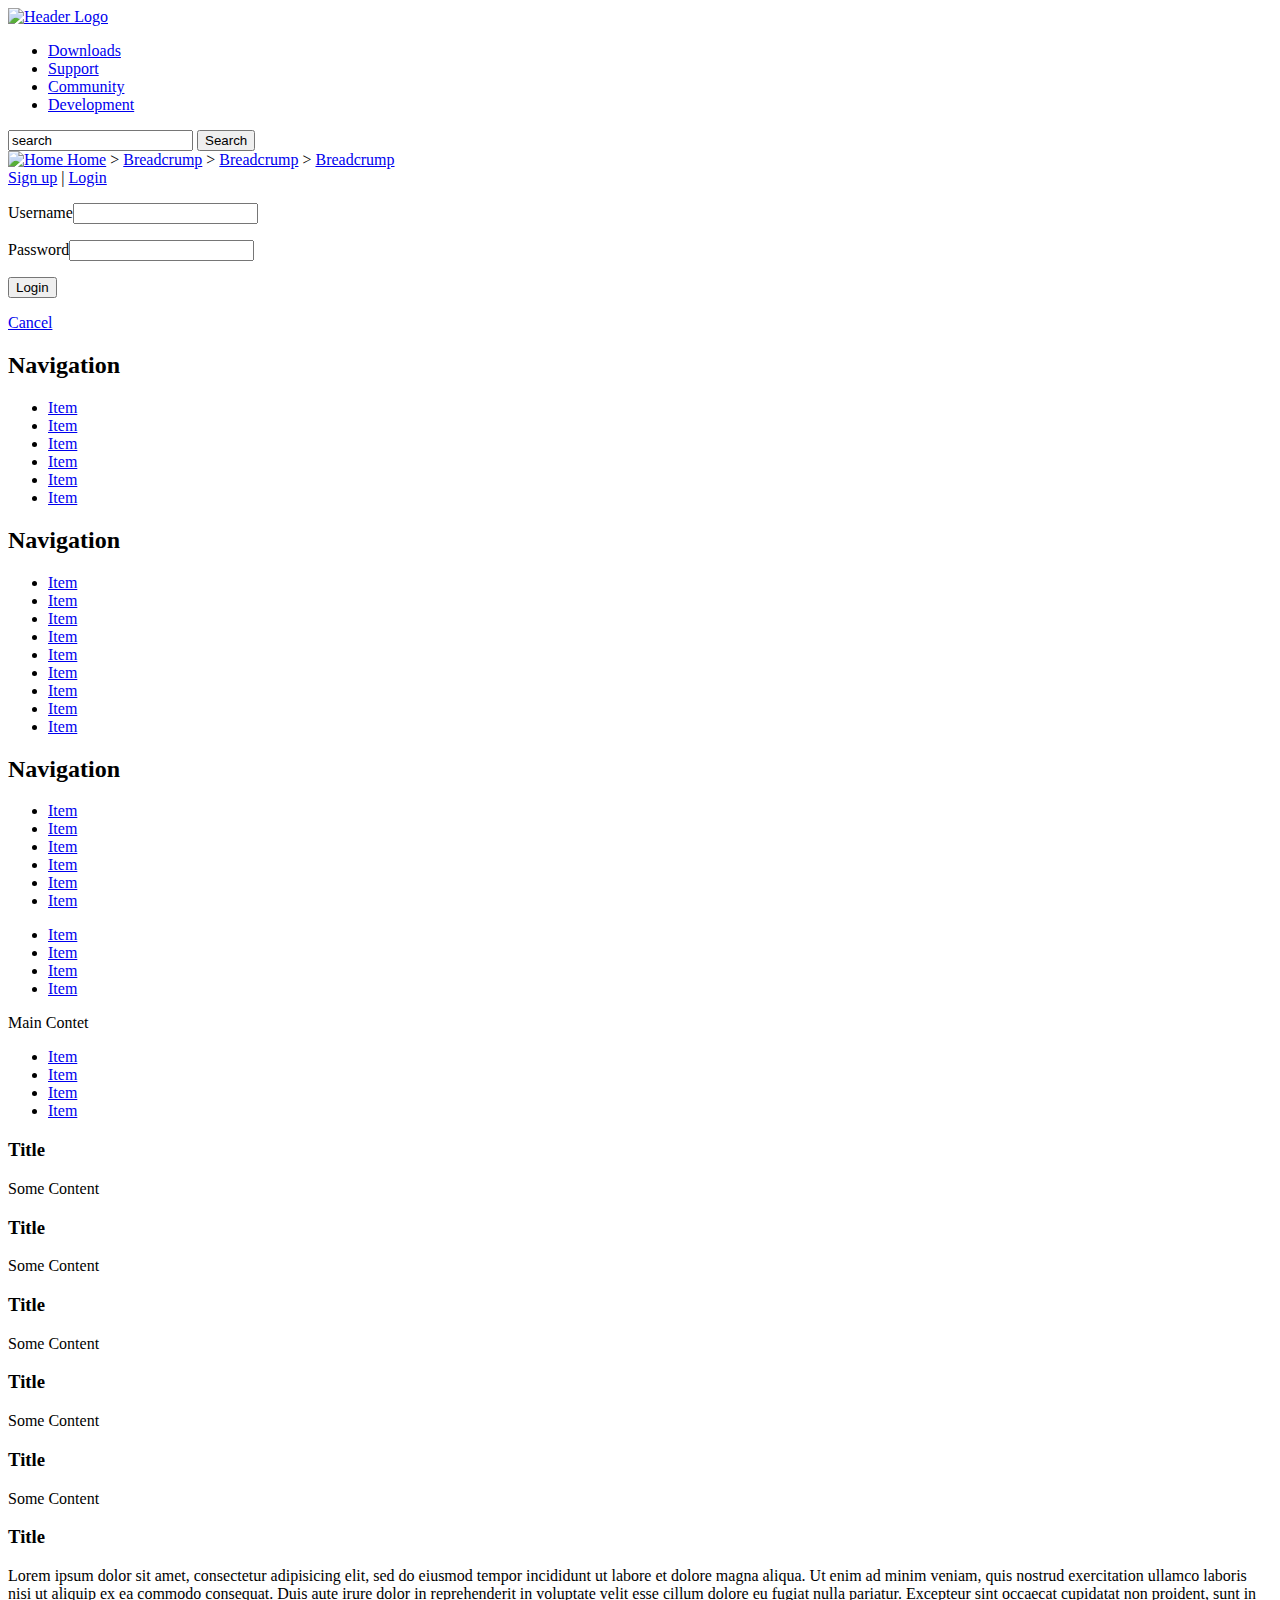
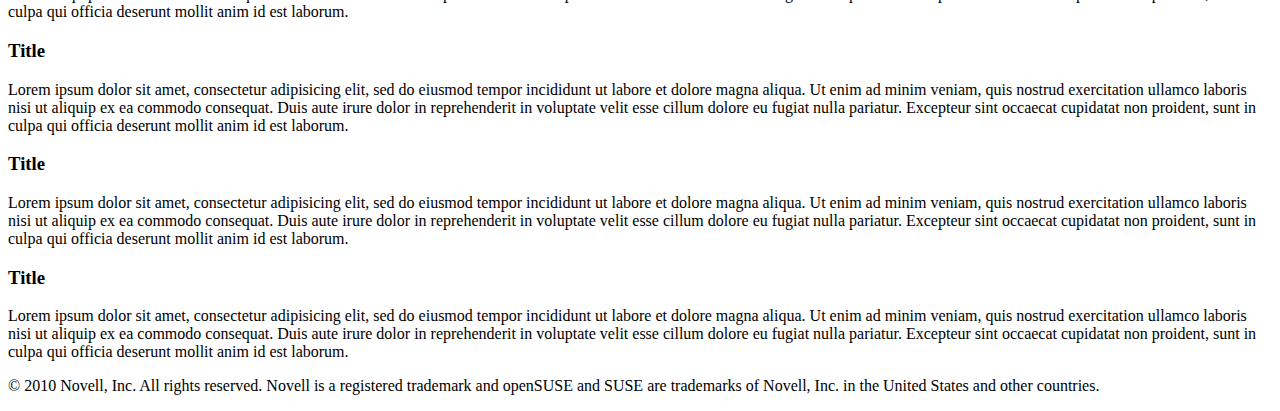
==== bento/blank.html @ 5df71701 "create loadGlobalNavigation as a function, don't call it automatically" ====
<!DOCTYPE html PUBLIC "-//W3C//DTD XHTML 1.0 Strict//EN"
  "http://www.w3.org/TR/xhtml1/DTD/xhtml1-strict.dtd">

<html xmlns="http://www.w3.org/1999/xhtml" xml:lang="en" lang="en">
<head>
  <meta http-equiv="Content-Type" content="text/html; charset=utf-8"/>
  
  <link rel="stylesheet" href="css/style.css" type="text/css" media="screen" title="All" charset="utf-8" />
  
  <script src="js/jquery.js" type="text/javascript" charset="utf-8"></script>
  <script src="js/script.js" type="text/javascript" charset="utf-8"></script>
  <script src="js/global-navigation.js" type="text/javascript" charset="utf-8"></script>
  <script type="text/javascript" charset="utf-8">
  <!--
  $(function(){loadGlobalNavigation('en_US');});
  // -->
  </script>
  
  <!-- wiki javascript -->
  <script src="js_local/wiki.script.js" type="text/javascript" charset="utf-8"></script>
  
  
  <title>openSUSE.org - Mockup</title>
  
</head>

<body>
  
  <!-- Start: Header -->
  <div id="header">
    <div id="header-content" class="container_12">
      <a id="header-logo" href="#home"><img src="images/header-logo.png" width="46" height="26" alt="Header Logo" /></a>
      <ul id="global-navigation">
        <li id="item-downloads"><a href="http://opensuse.org/sitemap#downloads">Downloads</a></li>
        <li id="item-support"><a href="http://opensuse.org/sitemap#support">Support</a></li>
        <li id="item-community"><a href="http://opensuse.org/sitemap#community">Community</a></li>
        <li id="item-development"><a href="http://opensuse.org/sitemap#development">Development</a></li>
      </ul>
      <form id="global-search-form" action="" method="post" accept-charset="utf-8">
        <input type="text" name="q" value="search" id="search" />
        <input type="submit" value="Search" class="hidden" accesskey="" />
      </form>
    </div>
  </div>
  <!-- End: Header -->

  <div id="subheader" class="container_16">
    <div id="breadcrump" class="grid_12 alpha">
      <a href="#" title=""><img src="images/home_grey.png" width="16" height="16" alt="Home" /> Home</a> > <a href="#" title="">Breadcrump</a> > <a href="#" title="">Breadcrump</a> > <a href="#" title="">Breadcrump</a>
    </div>
    
    <div id="login-wrapper" class="grid_4 omega">
      <a href="#signup-page">Sign up</a> | <a id="login-trigger" href="#login">Login</a>
      
      <div id="login-form">
        <form action="index-extended_submit" method="get" accept-charset="utf-8">
          
          <p><label class="inlined" for="username">Username</label><input type="text" class="inline-text" name="username" value="" id="username" /></p>
          <p><label class="inlined" for="password">Password</label><input type="password" class="inline-text" name="password" value="" id="password" /></p>
          
          <p><input type="submit" value="Login" /></p>
          <p class="slim-footer"><a id="close-login" href="#cancel">Cancel</a></p>
        </form>
      </div>
    </div>
    
    <!-- disables for a while -->
    <div id="local-user-actions" class="grid_4 omega" style="display: none;">
      
      <ul id="pt-personal">
        <!-- Begin Personal links (Login, etc.) xx-->
        <!-- Example Content based on mediawiki -->
        <li><a href="#">UserName</a></li>
        <li><a class="new" href="#">Talk</a></li>
        <li><a href="#">Preferences</a></li>
        <li><a href="#">Watchlist</a></li>
        <li><a href="#">Contributions</a></li>
        <li><a href="#">Log out</a></li>
        <!-- End Personal links (Login, etc.) -->
      </ul>
    </div>
    <!-- /disables for a while -->    
  </div>

  <!-- Start: Main Content Area -->
  <div id="content" class="container_16 content-wrapper">
    
    <div class="column grid_4 alpha">
    
      <div id="some_other_content" class=" box box-shadow alpha clear-both navigation">
        <h2 class="box-header">Navigation</h2>
          <ul class="navigation">
            <li><a href="#">Item</a></li>
            <li><a href="#">Item</a></li>
            <li><a href="#">Item</a></li>
            <li><a href="#">Item</a></li>
            <li><a href="#">Item</a></li>
            <li><a href="#">Item</a></li>
          </ul>
      </div>

      <div id="some_other_content" class=" box box-shadow navigation">
        <h2 class="box-header">Navigation</h2>
        <ul class="navigation">
          <li><a href="#">Item</a></li>
          <li><a href="#">Item</a></li>
          <li><a href="#">Item</a></li>
          <li><a href="#">Item</a></li>
          <li><a href="#">Item</a></li>
          <li><a href="#">Item</a></li>
          <li><a href="#">Item</a></li>
          <li><a href="#">Item</a></li>
          <li><a href="#">Item</a></li>
        </ul>

        <h2 class="box-subheader">Navigation</h2>

        <ul class="navigation">
          <li><a href="#">Item</a></li>
          <li><a href="#">Item</a></li>
          <li><a href="#">Item</a></li>
          <li><a href="#">Item</a></li>
          <li><a href="#">Item</a></li>
          <li><a href="#">Item</a></li>
        </ul>
          
          <div class="box-footer">
          </div>
      </div>
  
    </div>
    
    <div id="some-content" class="box box-shadow grid_12 clearfix">
      <!-- box header -->
      <div class="box-header grid_12">
        
        <ul>
          <li><a class="selected" href="#">Item</a></li>
          <li><a class="new" href="#">Item</a></li>
          <li><a href="#">Item</a></li>
          <li><a href="#">Item</a></li>
        </ul>
        
      </div>
      <!-- End: box header -->
      
      <div class="grid_12 alpha omega row_30">

        <p>Main Contet</p>

      </div>
    
      <div class="box-footer grid_12">
        
        <ul>
          <li><a class="selected" href="#">Item</a></li>
          <li><a class="new" href="#">Item</a></li>
          <li><a href="#">Item</a></li>
          <li><a href="#">Item</a></li>
        </ul>
      </div>
    
    </div>

    <!-- sibling-content: well, next sibling content. -->
    <div class="container_16 sibling_p4 clearfix">

      <!-- Box Start -->
      <div id="some_other_content" class="grid_6 alpha box box-shadow row_10">
        <h3>Title</h3>
        <p>Some Content</p>
      </div>
      <!-- Box End -->
      
      <!-- Box Start -->
      <div id="some_other_content" class="grid_6 box box-shadow omega clearfix row_10">
        <h3>Title</h3>
        <p>Some Content</p>
      </div>
      <!-- Box End -->
            
    </div>
    <!--  End of sibling-content -->

    <!-- sibling-content: well, next sibling content. -->
    <div class="container_16 sibling_p4">
      
      <div id="some_other_content" class="grid_4 box box-shadow alpha row_15">
        <div class="box-header"></div>
        
        <h3>Title</h3>
        <p>Some Content</p>
                
        <div class="box-footer">
          
        </div>
      </div>

      <div id="some_other_content" class="grid_4 box box-shadow row_15">
        <h3>Title</h3>
        <p>Some Content</p>
      </div>

      <div id="some_other_content" class="grid_4 box box-shadow omega clearfix row_15">
        <h3>Title</h3>
        <p>Some Content</p>
      </div>
      
    </div>
    <!--  End of sibling-content -->
    
    <!-- Note: this clears floating, set in previous elements -->
    <div class="clear"></div>

  </div>
  <!-- End: Main Content Area -->

  <!-- Start: Footer -->
  <div id="footer" class="container_16">
    <div id="footer-content" class="grid_16 column_4 clear-block">
      
      <!-- NOTE: Here I currently use the CSS3 column feature. Which does not work in older Browsers. -->
      <!-- In practice the Footer-Content look different -->
      <h3>Title</h3>
      <p>Lorem ipsum dolor sit amet, consectetur adipisicing elit, sed do eiusmod tempor incididunt ut labore et dolore magna aliqua. Ut enim ad minim veniam, quis nostrud exercitation ullamco laboris nisi ut aliquip ex ea commodo consequat. Duis aute irure dolor in reprehenderit in voluptate velit esse cillum dolore eu fugiat nulla pariatur. Excepteur sint occaecat cupidatat non proident, sunt in culpa qui officia deserunt mollit anim id est laborum.</p>
      <h3>Title</h3>
      <p>Lorem ipsum dolor sit amet, consectetur adipisicing elit, sed do eiusmod tempor incididunt ut labore et dolore magna aliqua. Ut enim ad minim veniam, quis nostrud exercitation ullamco laboris nisi ut aliquip ex ea commodo consequat. Duis aute irure dolor in reprehenderit in voluptate velit esse cillum dolore eu fugiat nulla pariatur. Excepteur sint occaecat cupidatat non proident, sunt in culpa qui officia deserunt mollit anim id est laborum.</p>
      <h3>Title</h3>
      <p>Lorem ipsum dolor sit amet, consectetur adipisicing elit, sed do eiusmod tempor incididunt ut labore et dolore magna aliqua. Ut enim ad minim veniam, quis nostrud exercitation ullamco laboris nisi ut aliquip ex ea commodo consequat. Duis aute irure dolor in reprehenderit in voluptate velit esse cillum dolore eu fugiat nulla pariatur. Excepteur sint occaecat cupidatat non proident, sunt in culpa qui officia deserunt mollit anim id est laborum.</p>
      <h3>Title</h3>
      <p>Lorem ipsum dolor sit amet, consectetur adipisicing elit, sed do eiusmod tempor incididunt ut labore et dolore magna aliqua. Ut enim ad minim veniam, quis nostrud exercitation ullamco laboris nisi ut aliquip ex ea commodo consequat. Duis aute irure dolor in reprehenderit in voluptate velit esse cillum dolore eu fugiat nulla pariatur. Excepteur sint occaecat cupidatat non proident, sunt in culpa qui officia deserunt mollit anim id est laborum.</p>
    </div>
    <div id="footer-legal" class="border-top grid_16">
      <p>
        &copy; 2010 Novell, Inc. All rights reserved. Novell is a registered trademark and
        openSUSE and SUSE are trademarks of Novell, Inc. in the United States and other countries.
      </p>
    </div>
  </div>
  <!-- End: Footer -->
  
  
</body>
</html>
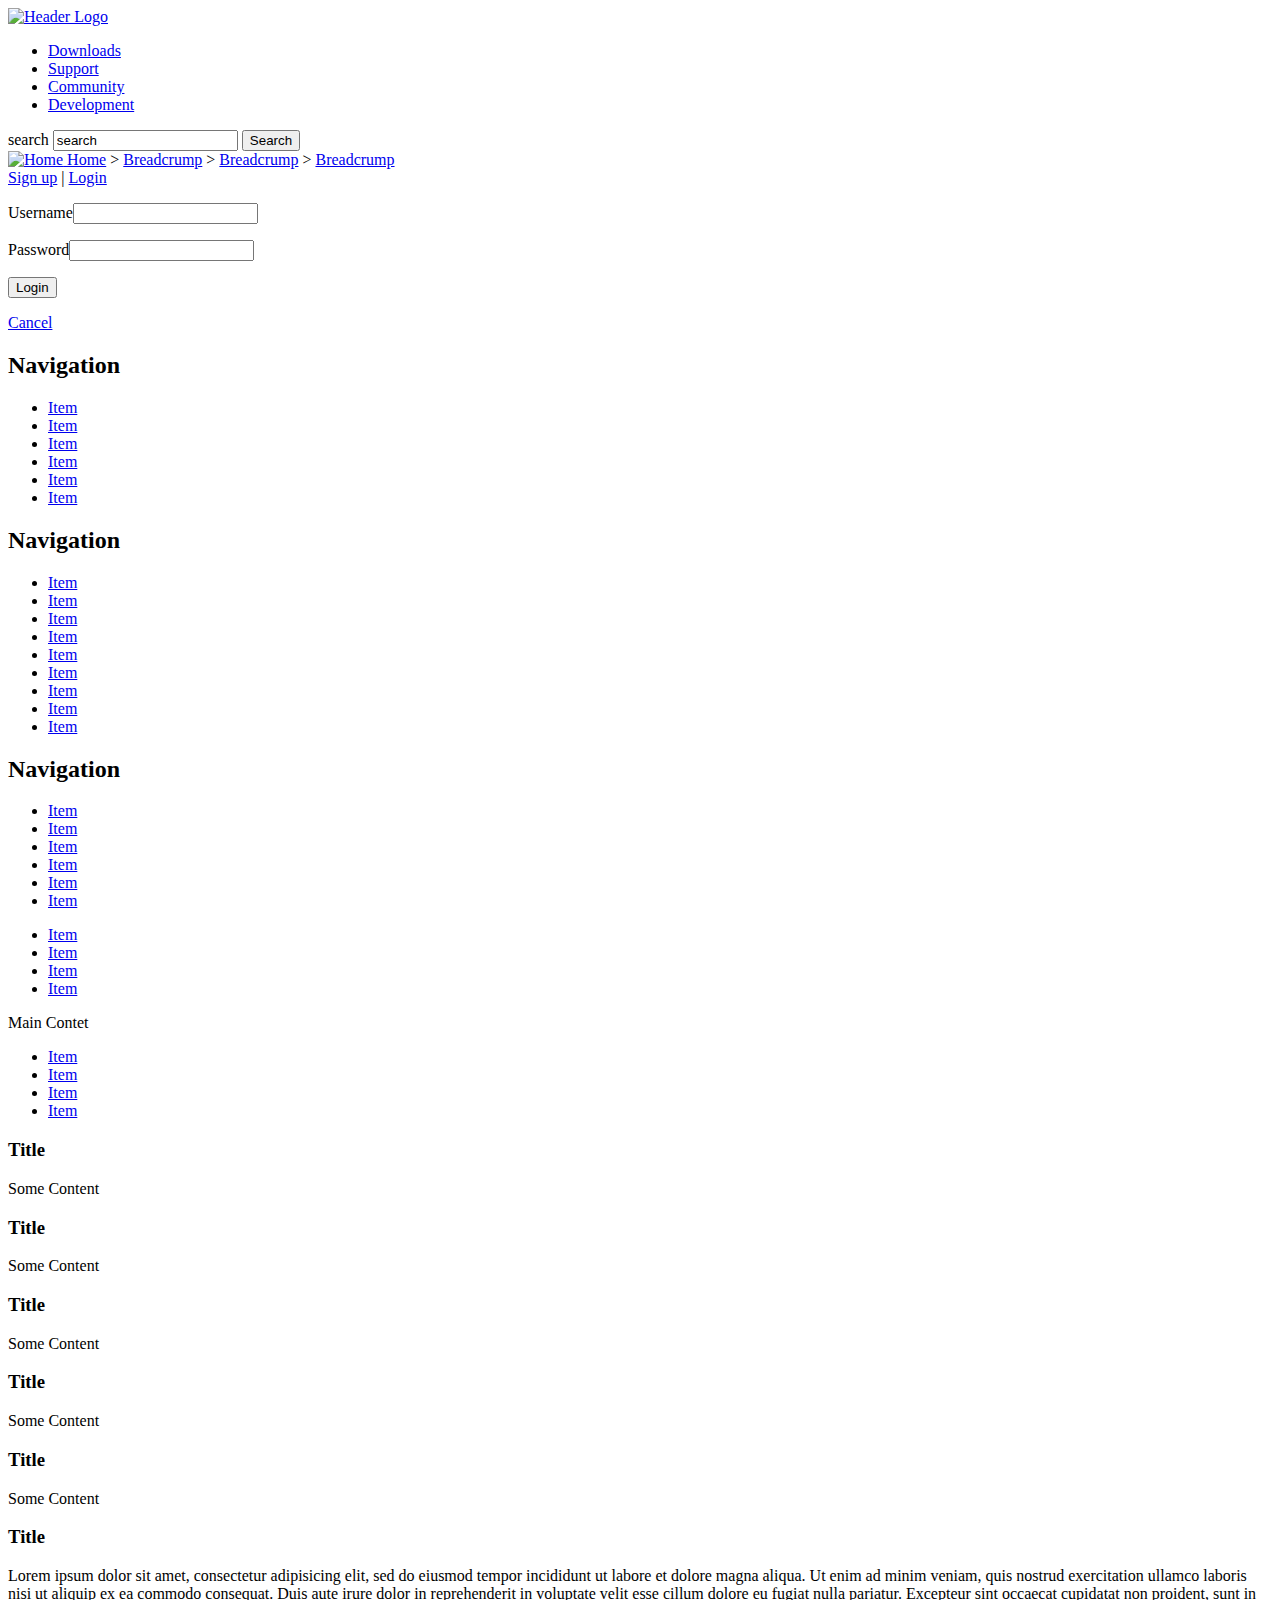
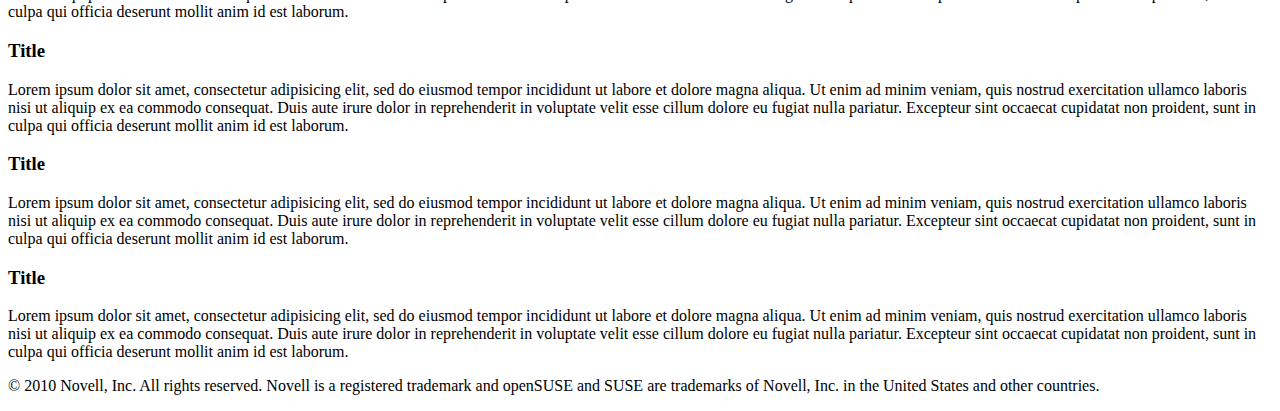
==== commit dec996fc: "Submitting the work a student did for GCI: (http://www.google-melange.com/gci/task/view/google/gci20" ====
--- a/bento/blank.html
+++ b/bento/blank.html
@@ -9,17 +9,12 @@
   
   <script src="js/jquery.js" type="text/javascript" charset="utf-8"></script>
   <script src="js/script.js" type="text/javascript" charset="utf-8"></script>
+  <script src="js/l10n/global-navigation-data-en_US.js" type="text/javascript" charset="utf-8"></script>
   <script src="js/global-navigation.js" type="text/javascript" charset="utf-8"></script>
-  <script type="text/javascript" charset="utf-8">
-  <!--
-  $(function(){loadGlobalNavigation('en_US');});
-  // -->
-  </script>
-  
   <!-- wiki javascript -->
   <script src="js_local/wiki.script.js" type="text/javascript" charset="utf-8"></script>
   
-  
+  <link rel="icon" type="image/png" href="http://static.opensuse.org/themes/bento/images/favicon.png" />
   <title>openSUSE.org - Mockup</title>
   
 </head>
@@ -27,7 +22,7 @@
 <body>
   
   <!-- Start: Header -->
-  <div id="header">
+  <header id="header">
     <div id="header-content" class="container_12">
       <a id="header-logo" href="#home"><img src="images/header-logo.png" width="46" height="26" alt="Header Logo" /></a>
       <ul id="global-navigation">
@@ -37,14 +32,15 @@
         <li id="item-development"><a href="http://opensuse.org/sitemap#development">Development</a></li>
       </ul>
       <form id="global-search-form" action="" method="post" accept-charset="utf-8">
+        <label for="search">search</label>
         <input type="text" name="q" value="search" id="search" />
         <input type="submit" value="Search" class="hidden" accesskey="" />
       </form>
     </div>
-  </div>
+  </header>
   <!-- End: Header -->
 
-  <div id="subheader" class="container_16">
+  <header id="subheader" class="container_16">
     <div id="breadcrump" class="grid_12 alpha">
       <a href="#" title=""><img src="images/home_grey.png" width="16" height="16" alt="Home" /> Home</a> > <a href="#" title="">Breadcrump</a> > <a href="#" title="">Breadcrump</a> > <a href="#" title="">Breadcrump</a>
     </div>
@@ -80,7 +76,7 @@
       </ul>
     </div>
     <!-- /disables for a while -->    
-  </div>
+  </header>
 
   <!-- Start: Main Content Area -->
   <div id="content" class="container_16 content-wrapper">
@@ -124,15 +120,15 @@
           <li><a href="#">Item</a></li>
         </ul>
           
-          <div class="box-footer">
-          </div>
-      </div>
-  
-    </div>
-    
-    <div id="some-content" class="box box-shadow grid_12 clearfix">
+          <footer class="box-footer">
+          </footer>
+      </div>
+  
+    </div>
+    
+    <div class="box box-shadow grid_12 clearfix">
       <!-- box header -->
-      <div class="box-header grid_12">
+      <header class="box-header grid_12">
         
         <ul>
           <li><a class="selected" href="#">Item</a></li>
@@ -141,7 +137,7 @@
           <li><a href="#">Item</a></li>
         </ul>
         
-      </div>
+      </header>
       <!-- End: box header -->
       
       <div class="grid_12 alpha omega row_30">
@@ -150,7 +146,7 @@
 
       </div>
     
-      <div class="box-footer grid_12">
+      <footer class="box-footer grid_12">
         
         <ul>
           <li><a class="selected" href="#">Item</a></li>
@@ -158,7 +154,7 @@
           <li><a href="#">Item</a></li>
           <li><a href="#">Item</a></li>
         </ul>
-      </div>
+      </footer>
     
     </div>
 
@@ -186,14 +182,14 @@
     <div class="container_16 sibling_p4">
       
       <div id="some_other_content" class="grid_4 box box-shadow alpha row_15">
-        <div class="box-header"></div>
+        <header class="box-header"></header>
         
         <h3>Title</h3>
         <p>Some Content</p>
                 
-        <div class="box-footer">
-          
-        </div>
+        <footer class="box-footer">
+          
+        </footer>
       </div>
 
       <div id="some_other_content" class="grid_4 box box-shadow row_15">
@@ -216,8 +212,8 @@
   <!-- End: Main Content Area -->
 
   <!-- Start: Footer -->
-  <div id="footer" class="container_16">
-    <div id="footer-content" class="grid_16 column_4 clear-block">
+  <footer id="footer" class="container_16">
+    <footer id="footer-content" class="grid_16 column_4 clear-block">
       
       <!-- NOTE: Here I currently use the CSS3 column feature. Which does not work in older Browsers. -->
       <!-- In practice the Footer-Content look different -->
@@ -229,14 +225,14 @@
       <p>Lorem ipsum dolor sit amet, consectetur adipisicing elit, sed do eiusmod tempor incididunt ut labore et dolore magna aliqua. Ut enim ad minim veniam, quis nostrud exercitation ullamco laboris nisi ut aliquip ex ea commodo consequat. Duis aute irure dolor in reprehenderit in voluptate velit esse cillum dolore eu fugiat nulla pariatur. Excepteur sint occaecat cupidatat non proident, sunt in culpa qui officia deserunt mollit anim id est laborum.</p>
       <h3>Title</h3>
       <p>Lorem ipsum dolor sit amet, consectetur adipisicing elit, sed do eiusmod tempor incididunt ut labore et dolore magna aliqua. Ut enim ad minim veniam, quis nostrud exercitation ullamco laboris nisi ut aliquip ex ea commodo consequat. Duis aute irure dolor in reprehenderit in voluptate velit esse cillum dolore eu fugiat nulla pariatur. Excepteur sint occaecat cupidatat non proident, sunt in culpa qui officia deserunt mollit anim id est laborum.</p>
-    </div>
-    <div id="footer-legal" class="border-top grid_16">
+    </footer>
+    <footer id="footer-legal" class="border-top grid_16">
       <p>
         &copy; 2010 Novell, Inc. All rights reserved. Novell is a registered trademark and
         openSUSE and SUSE are trademarks of Novell, Inc. in the United States and other countries.
       </p>
-    </div>
-  </div>
+    </footer>
+  </footer>
   <!-- End: Footer -->
   
   
